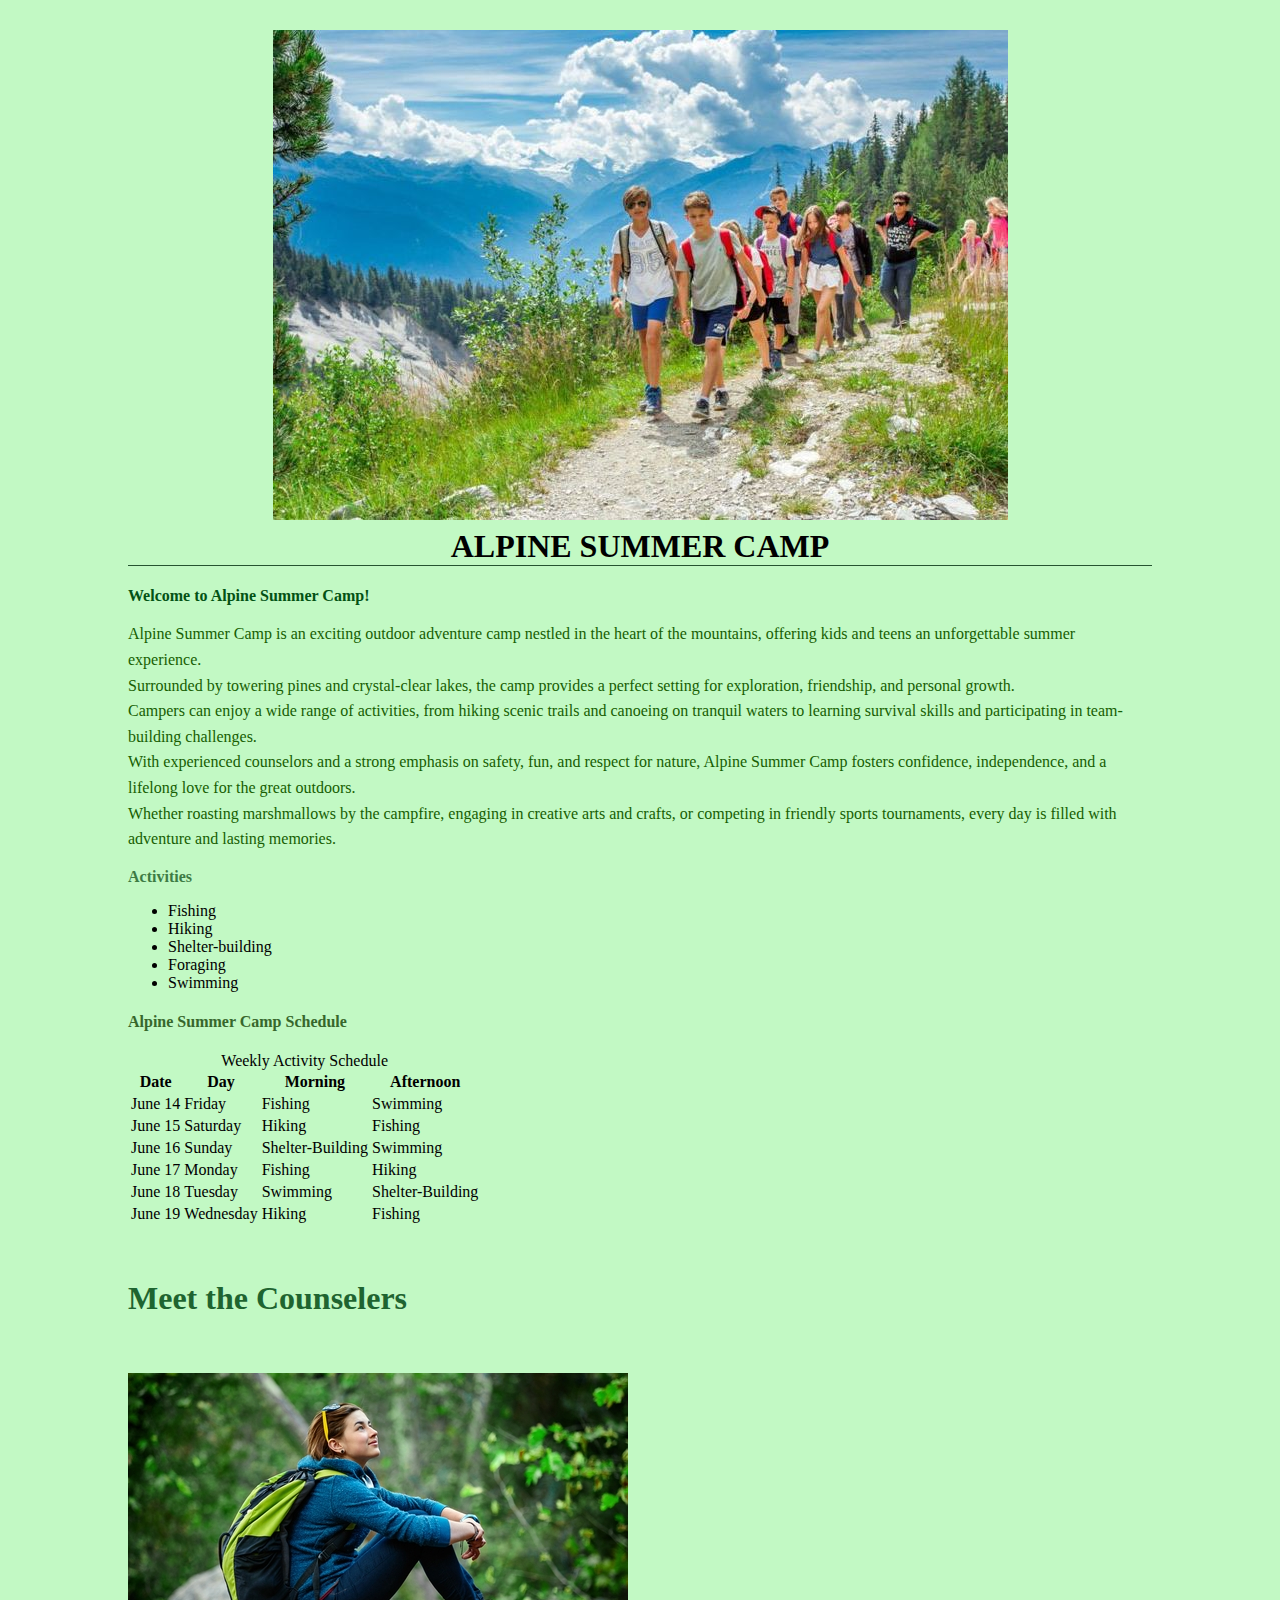
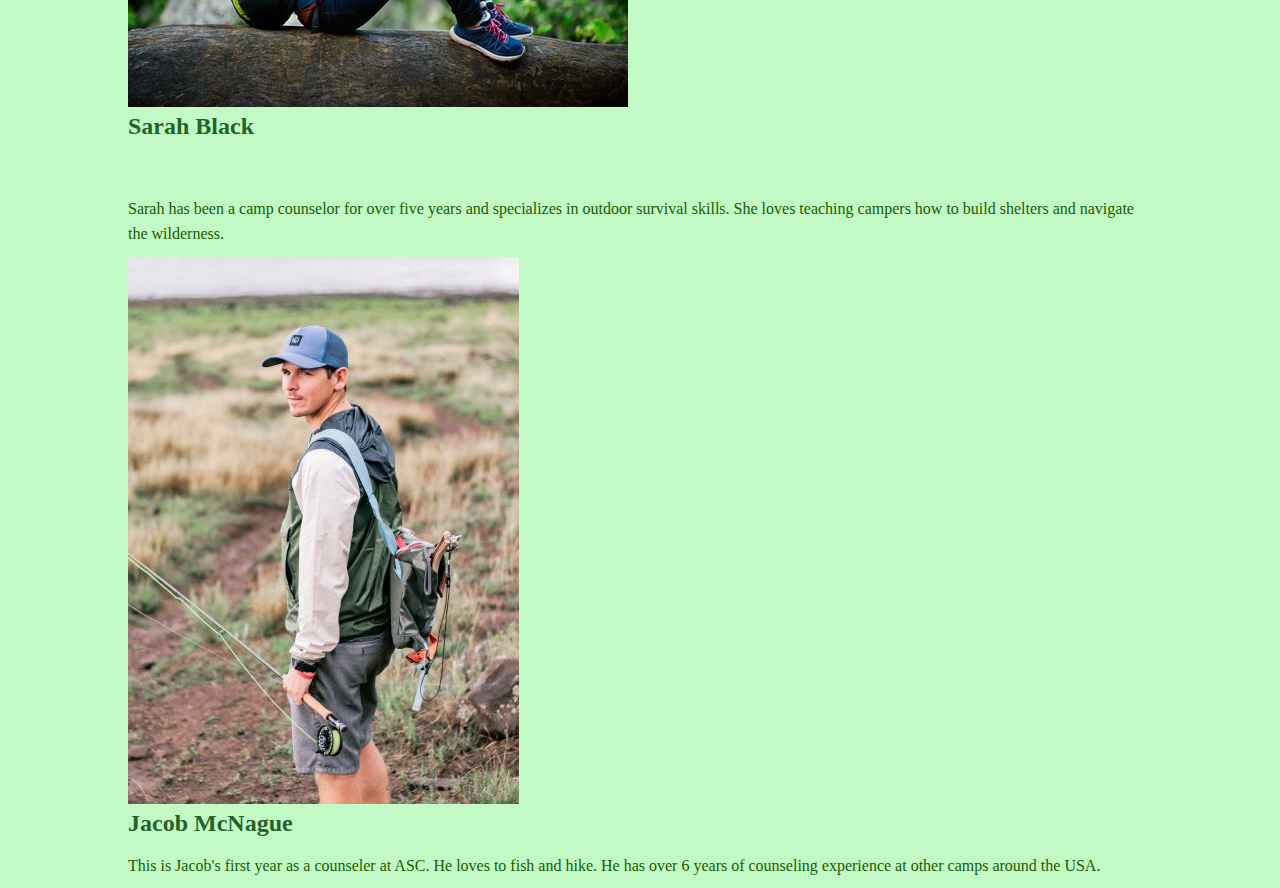
==== Camp/index.html @ 47610ef2 "Add files via upload" ====
<!DOCTYPE html>
<html>

<head>
  <meta charset="utf-8">
  <title>Alpine Summer Camp</title>
  <style>
    body {
      background-color: #c2f9c4;
      margin: 0 10%;
      font-family: 'Times New Roman', Times, serif;
      }
      p {
    line-height: 1.6;
    margin-bottom: 10px;
    color: #175e02;
}
    h1 {
      text-align: center;
      font-family: serif;
      font-weight: bold;
      text-transform: uppercase;
      border-bottom: 1px solid #265431;
      margin-top: 30px;
    }
    h2 {
      color: #035214;
      font-size: 1em;
    }
    h3 {
      color: #3d7b44;
      font-size: 1em;
    }
    h4 {
      color: #37672c;
      font-size: 1em;
    }
    h5 {
      color: #1e6430;
      font-size: 2em;
    }
    h6 {
      color: #256229;
      font-size: 1.5em;
      
    }
    h7 {
      color: #256229;
      font-size: 1.5em;
      
    }
    </style>
</head>
<body>
    <h1><img src="camppic.jpg" alt="logo"><br>Alpine Summer Camp</h1>

<h2>Welcome to Alpine Summer Camp! </h2>
<p>Alpine Summer Camp is an exciting outdoor adventure camp nestled in the heart of the mountains, offering kids and teens an unforgettable summer experience. <br> Surrounded by towering pines and crystal-clear lakes, the camp provides a perfect setting for exploration, friendship, and personal growth. <br>Campers can enjoy a wide range of activities, from hiking scenic trails and canoeing on tranquil waters to learning survival skills and participating in team-building challenges. <br> With experienced counselors and a strong emphasis on safety, fun, and respect for nature, Alpine Summer Camp fosters confidence, independence, and a lifelong love for the great outdoors. <br>Whether roasting marshmallows by the campfire, engaging in creative arts and crafts, or competing in friendly sports tournaments, every day is filled with adventure and lasting memories.</p>

<h3>Activities</h3> 
<ul> 
    <li> Fishing</li>
    <li> Hiking</li>
    <li> Shelter-building</li>
    <li> Foraging</li>
    <li> Swimming</li>
</ul>
<body>
    <h4>Alpine Summer Camp Schedule</h4>
    <table>
        <caption>Weekly Activity Schedule</caption>
        <thead>
            <tr>
                <th>Date</th>
                <th>Day</th>
                <th>Morning</th>
                <th>Afternoon</th>
            </tr>
        </thead>
        <tbody>
            <tr>
                <td>June 14</td>
                <td>Friday</td>
                <td>Fishing</td>
                <td>Swimming</td>
            </tr>
            <tr>
                <td>June 15</td>
                <td>Saturday</td>
                <td>Hiking</td>
                <td>Fishing</td>
            </tr>
            <tr>
                <td>June 16</td>
                <td>Sunday</td>
                <td>Shelter-Building</td>
                <td>Swimming</td>
            </tr>
            <tr>
                <td>June 17</td>
                <td>Monday</td>
                <td>Fishing</td>
                <td>Hiking</td>
            </tr>
            <tr>
                <td>June 18</td>
                <td>Tuesday</td>
                <td>Swimming</td>
                <td>Shelter-Building</td>
            </tr>
            <tr>
                <td>June 19</td>
                <td>Wednesday</td>
                <td>Hiking</td>
                <td>Fishing</td>
            </tr>
        </tbody>
    </table>
</body>
<h5> Meet the Counselers</h5>
<h6> <img src="sarah.jpg" alt="girl"> <br> Sarah Black</h6>
<p> Sarah has been a camp counselor for over five years and specializes in outdoor survival skills. She loves teaching campers how to build shelters and navigate the wilderness.</p>
<h7> <img src="jacob.jpg" alt="boy"><br> <b>Jacob McNague</b></h7>
<p> This is Jacob's first year as a counseler at ASC. He loves to fish and hike. He has over 6 years of counseling experience at other camps around the USA.</p>
</html>
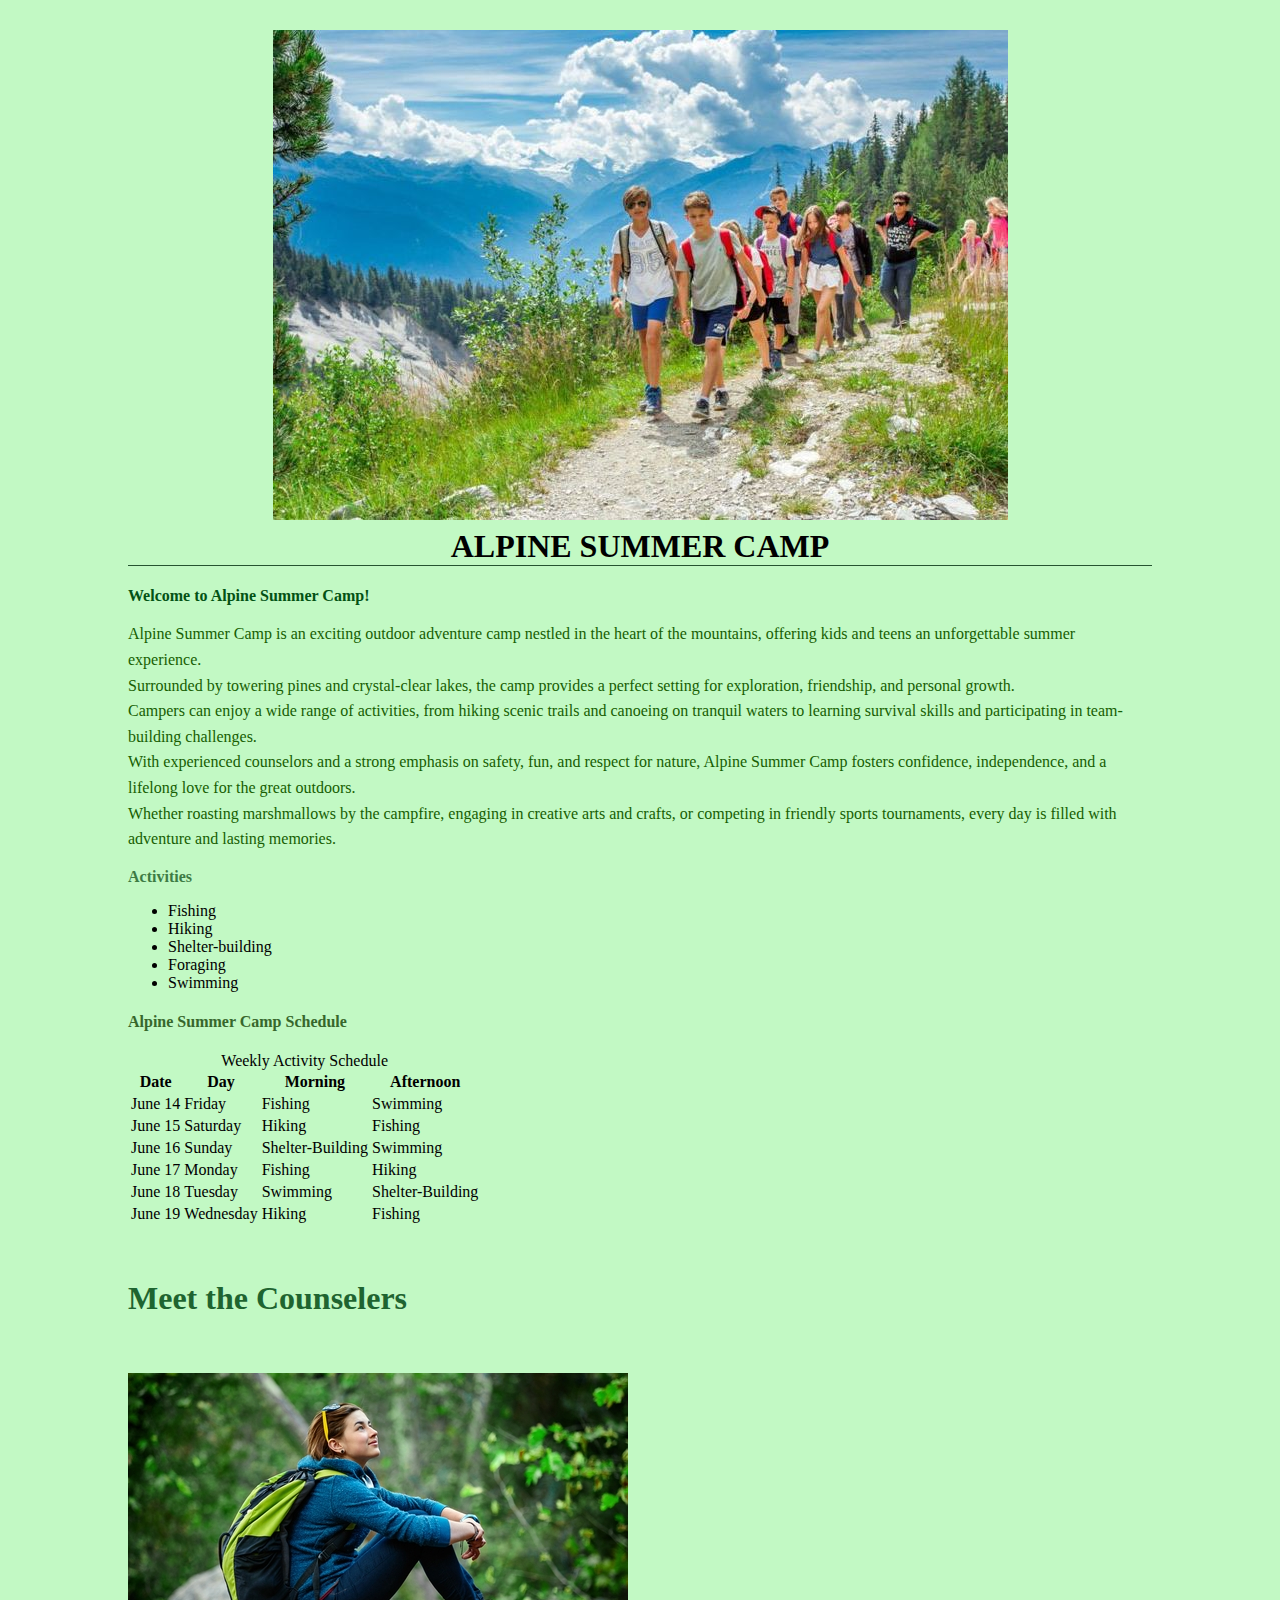
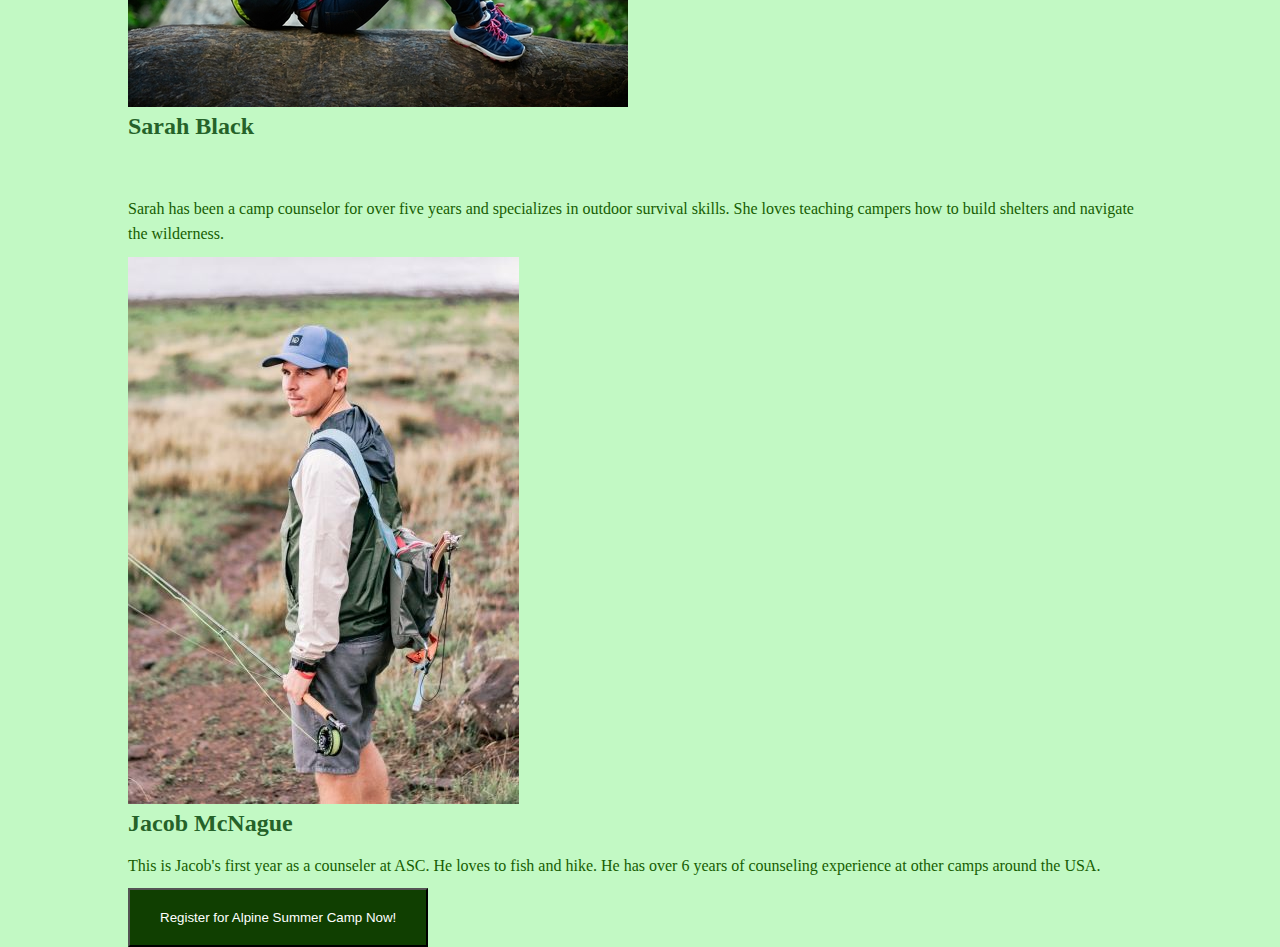
==== commit f0c4caab: "Add files via upload" ====
--- a/Camp/index.html
+++ b/Camp/index.html
@@ -122,4 +122,9 @@
 <p> Sarah has been a camp counselor for over five years and specializes in outdoor survival skills. She loves teaching campers how to build shelters and navigate the wilderness.</p>
 <h7> <img src="jacob.jpg" alt="boy"><br> <b>Jacob McNague</b></h7>
 <p> This is Jacob's first year as a counseler at ASC. He loves to fish and hike. He has over 6 years of counseling experience at other camps around the USA.</p>
+  <a href="register.html">
+    <button style="background-color: #103f01; color: white; padding: 20px 30px">
+      Register for Alpine Summer Camp Now!
+    </button>
+  </a>
 </html>